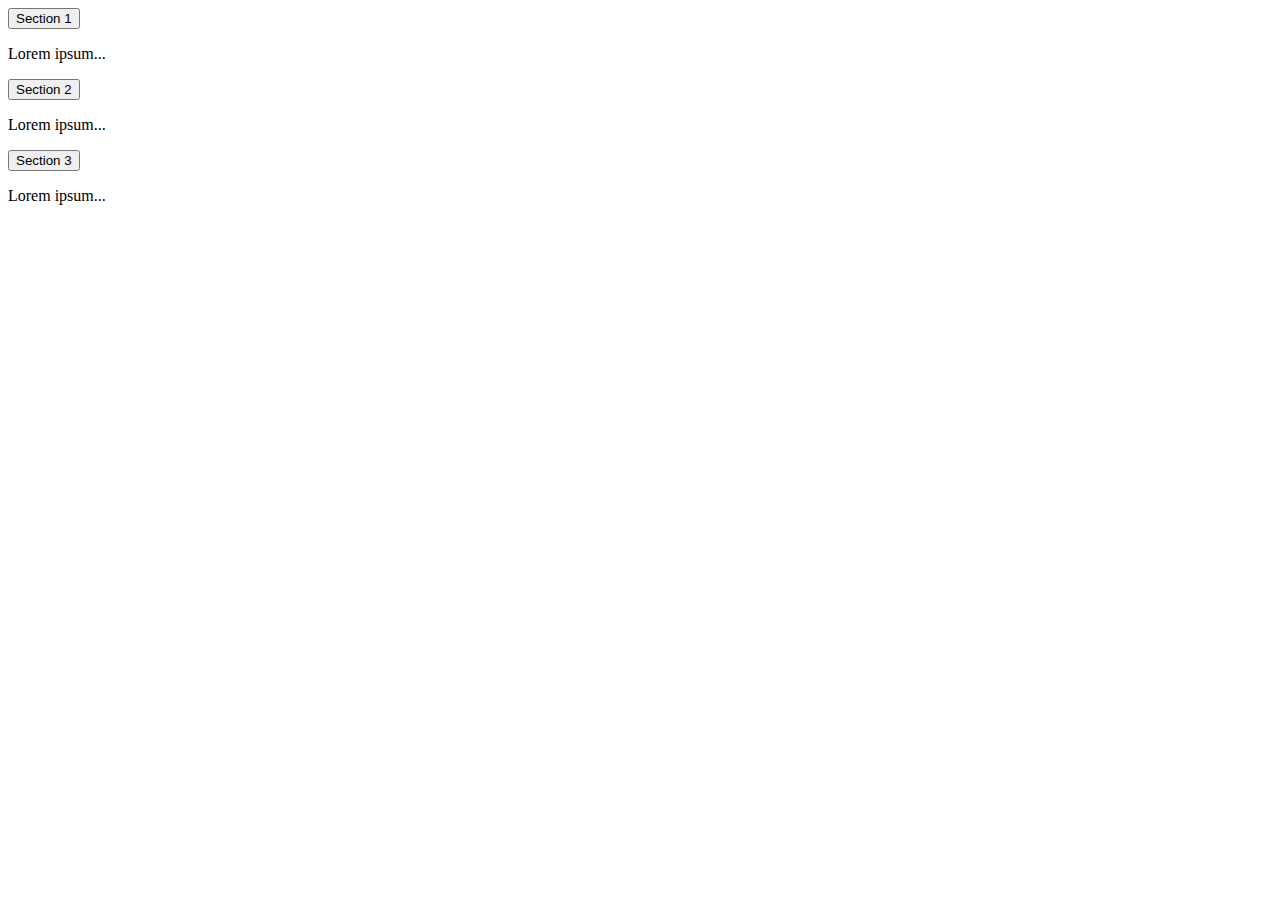
==== Accordians/index.html @ 98e9f52c "updated" ====
<!DOCTYPE html>
<html lang="en">

<head>
    <meta charset="UTF-8">
    <meta name="viewport" content="width=device-width, initial-scale=1.0">
    <title>Accordians</title>
</head>

<body>
    <div class="container">
        <button class="accordion">Section 1</button>
        <div class="panel">
            <p>Lorem ipsum...</p>
        </div>

        <button class="accordion">Section 2</button>
        <div class="panel">
            <p>Lorem ipsum...</p>
        </div>

        <button class="accordion">Section 3</button>
        <div class="panel">
            <p>Lorem ipsum...</p>
        </div>
    </div>
    <script src="app.js"></script>
</body>

</html>
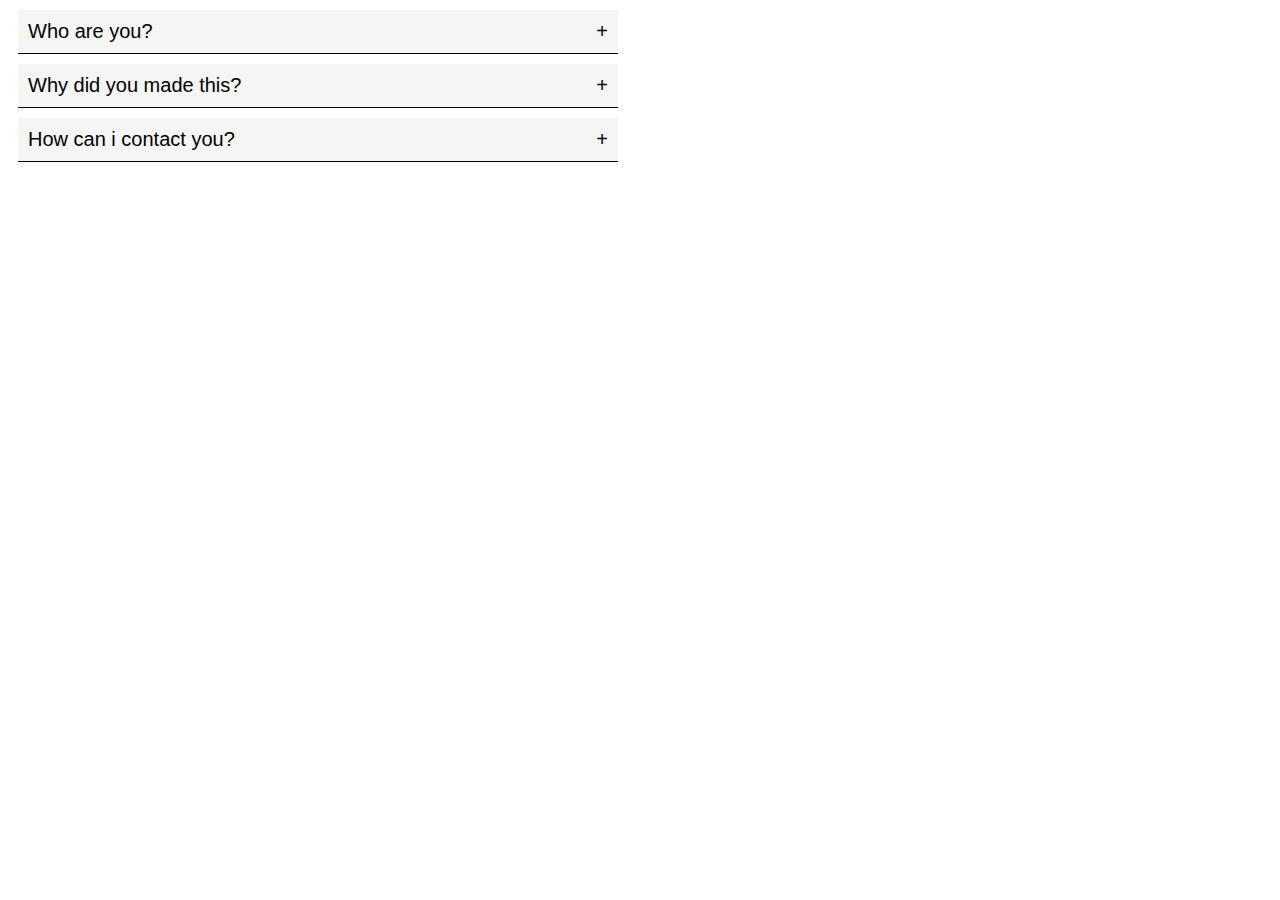
==== commit c389d7a0: "update" ====
--- a/Accordians/index.html
+++ b/Accordians/index.html
@@ -5,26 +5,27 @@
     <meta charset="UTF-8">
     <meta name="viewport" content="width=device-width, initial-scale=1.0">
     <title>Accordians</title>
+    <link rel="stylesheet" href="accordion.css">
 </head>
 
 <body>
     <div class="container">
-        <button class="accordion">Section 1</button>
+        <button class="accordion"><span>Who are you?</span><span class="plus">+</span></button>
         <div class="panel">
-            <p>Lorem ipsum...</p>
+            <p>Hello, My name is Appy. I am web developer living in malmö, sweden.</p>
         </div>
 
-        <button class="accordion">Section 2</button>
+        <button class="accordion"><span>Why did you made this?</span><span class="plus">+</span></button>
         <div class="panel">
-            <p>Lorem ipsum...</p>
+            <p>To make a fast prototypes and i also thought i can help someone out there. Feel free to use the code.</p>
         </div>
 
-        <button class="accordion">Section 3</button>
+        <button class="accordion"><span>How can i contact you?</span><span class="plus">+</span></button>
         <div class="panel">
-            <p>Lorem ipsum...</p>
+            <p>You can visit my web site <a href="https://www.appysharma.com">AppySharma.com</a></p>
         </div>
     </div>
-    <script src="app.js"></script>
+    <script src="accordion.js"></script>
 </body>
 
 </html>--- a/Accordians/accordion.css
+++ b/Accordians/accordion.css
@@ -0,0 +1,30 @@
+.container {
+    width: 100%;
+    max-width: 600px;
+}
+
+.accordion {
+    width: 100%;
+    background-color: whitesmoke;
+    font-size: 20px;
+    border: none;
+    border-bottom: 1px black solid;
+    padding: 10px;
+    margin: 10px;
+    display: flex;
+    justify-content: space-between;
+}
+
+.accordion:focus {
+    outline: 0;
+}
+
+.panel {
+    width: 100%;
+    display: none;
+    padding: 0px 10px;
+    margin: 0px 10px;
+    font-size: 22px;
+    line-height: 32px;
+    transition: max-height 0.2s ease-out;
+}